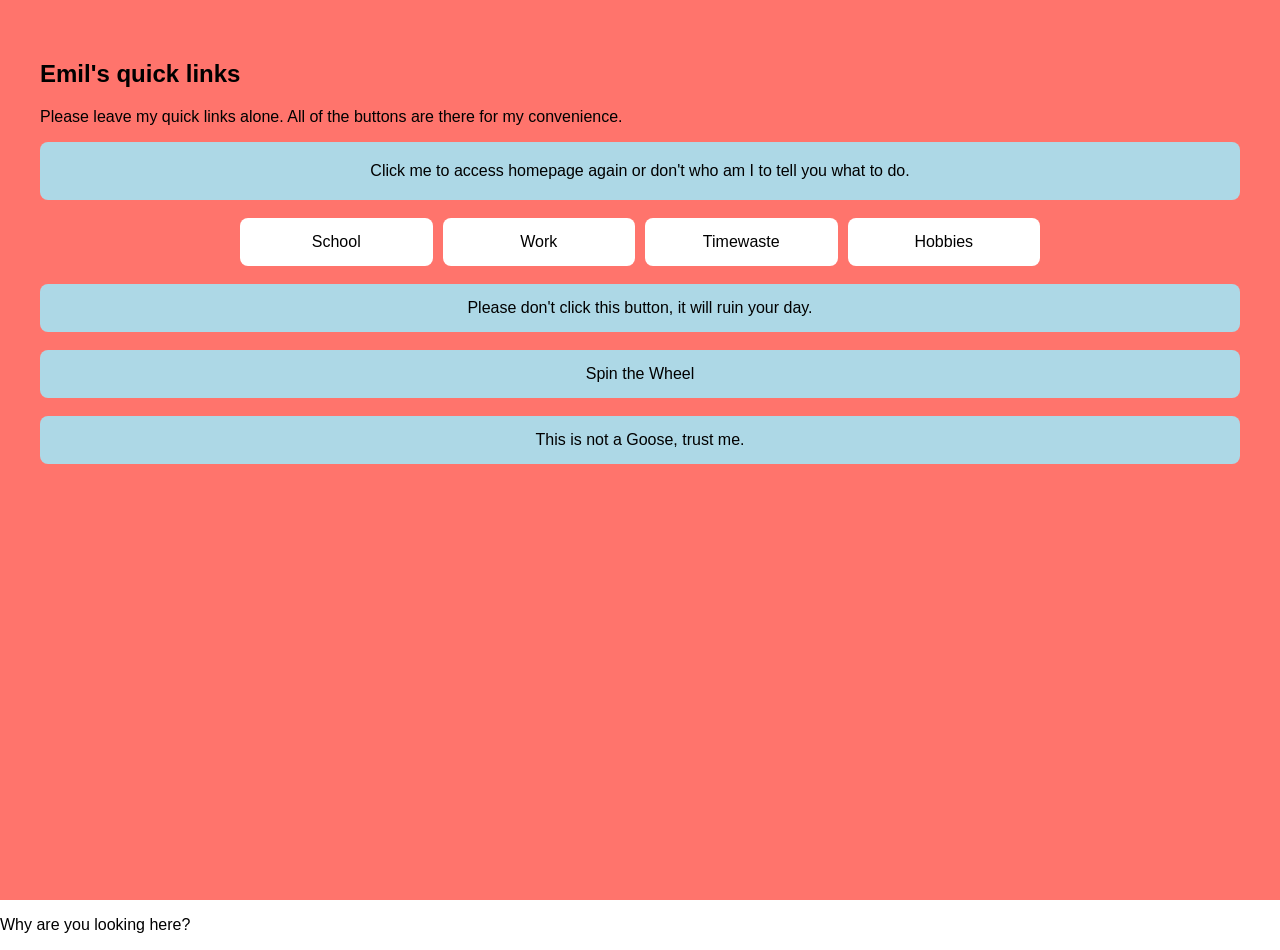
==== index.html @ 1370ffee "added silly buttons to add content" ====
<!DOCTYPE html>
<html lang="en">

<head>
    <title>My Quick Links</title>
    <meta name="viewport" content="width=device-width, initial-scale=1.0">
    <link rel="stylesheet" href="style.css">
</head>

<body>

    <input type="radio" name="nav" id="home" checked>
    <input type="radio" name="nav" id="School" >
    <input type="radio" name="nav" id="Work">
    <input type="radio" name="nav" id="Timewaste">
    <input type="radio" name="nav" id="Hobbies">

    <main>
        <section class="homepage">
        <h1>Emil's quick links</h1>

        <p>
        Please leave my quick links alone.
        All of the buttons are there for my convenience.
        </p>
        </section>
        <div class="home-responsive-box">
            <label for="home" class="home-button">Click me to access homepage again or don't who am I to tell you what to do.</label>
        </div>
        <br>
        <nav>
       <!-- <label for="home">Home</label> -->
            <label for="School">School</label>
            <label for="Work">Work</label>
            <label for="Timewaste">Timewaste</label>
            <label for="Hobbies">Hobbies</label>
        </nav>

       
        <section class="grid School-grid">
        <a href="https://media.laurea.fi/sharing/product/135c04da024bd99f?lang=en" target="_blank">Laurea referencing</a>
        <a href="https://www.laurea.fi/opiskelijan-opas/en/front-page/document-templates/" target="_blank">Document template</a>
        <a href="https://canvas.laurea.fi/" target="_blank">Canvas</a>
        <a href="https://lukkarit.laurea.fi/#/schedule" target="_blank">Lukkarit</a>
        </section>

     
        <section class="grid Work-grid">
        <a href="https://www.w3schools.com/xml/xml_validator.asp">XML checker</a>
        <a href="https://jsonchecker.com/" target="_blank">JSON checker</a>
        <a href="https://www.truugo.com/edifact_validator/" target="_blank">EDIFACT Validator</a>
        <a href="https://traficom.fi/fi/liikennejarjestelma/vaarallisten-aineiden-kuljetus/vak-haku" target="_blank">UN search</a>
        </section>

      
        <section class="grid Timewaste-grid">
        <a href="https://www.reddit.com/" target="_blank">Reddit</a>
        <a href="https://www.is.fi/" target="_blank">Ilta Sanomat</a>
        <a href="https://www.youtube.com/" target="_blank">YouTube</a>
        <a href="https://www.hs.fi/" target="_blank">HS</a>
        </section>

     
        <section class="grid Hobbies-grid">
        <a href="https://dashboard.problemator.fi/map.html?gymid=2" target="_blank">BK Konala</a>
        <a href="https://dashboard.problemator.fi/map.html?gymid=1" target="_blank">BK Pasila</a>
        <a href="https://dashboard.problemator.fi/map.html?gymid=3" target="_blank">BK Herttoniemi</a>
        <a href="https://dashboard.problemator.fi/map.html?gymid=132" target="_blank">BK Espoo</a>
        </section>
        <br>
        <div>
        <input type="checkbox" id="show-image">
        <label for="show-image" class="image-button">
        Please don't click this button, it will ruin your day.
        </label>
        <div class="image-box">
        <img src="tonnin.png" alt="Tonnin seteli">
        </div> 
        </div>
        <br>
        <div>
        <input type="checkbox" id="show-wheel">
        <label for="show-wheel" class="image-button">Spin the Wheel</label>

        <div class="image-box">
            <p>Spin the wheel to make decisions!</p>
            <iframe src="https://wheeldecide.com/" height="700" width="700" title="Spin the wheel"></iframe>

        </div>
        </div>
        <br>
        <div>
        <input type="checkbox" id="goose">
        <label for="goose" class="image-button">This is not a Goose, trust me.</label>

        <div class="image-box">
            <iframe src="https://en.wikipedia.org/wiki/Goose#/media/File:Anser_anser_1_(Piotr_Kuczynski)_(cropped).jpg" height="400" width="400" title="Goose"></iframe>
        </div>
        </div>
    </main>
<footer>
  <p>Why are you looking here?

  </p>
</footer>
</body>

</html>
---- style.css ----
* {
    box-sizing: border-box;
}

body {
    margin: 0;
    font-family: Arial, sans-serif;
}


input {
    display: none;
}


main {
    min-height: 100vh;
    padding: 40px;
    transition: 0.5s;
}


nav {
    display: grid;
    grid-template-columns: repeat(4, 1fr);
    gap: 10px;
    max-width: 800px;
    margin: auto;
}

nav label {
    padding: 15px;
    background: white;
    text-align: center;
    border-radius: 8px;
    cursor: pointer;
}

nav label:hover {
    background: #eeeeee;
}


.grid {
    display: none;
    grid-template-columns: repeat(4, 1fr);
    gap: 15px;
    max-width: 600px;
    margin: 30px auto;
}

.grid a {
    padding: 20px;
    color: white;
    background: #555;
    text-align: center;
    text-decoration: none;
    border-radius: 8px;
    transition: 0.3s;
}

.grid a:hover {
    transform: scale(1.05);
    background: #333;
}

#School:checked ~ main {
    background: #dbeafe;
}

#School:checked ~ main .School-grid {
    display: grid;
}

#Work:checked ~ main {
    background: #dcfce7;
}

#Work:checked ~ main .Work-grid {
    display: grid;
}

#Timewaste:checked ~ main {
    background: #f3e8ff;
}

#Timewaste:checked ~ main .Timewaste-grid {
    display: grid;
}

#Hobbies:checked ~ main {
    background: #ffedd5;
}

#Hobbies:checked ~ main .Hobbies-grid {
    display: grid;
}
@media (max-width: 800px) {

    main {
        padding: 20px;
    }

    nav {
        grid-template-columns: repeat(2, 1fr);
    }

    .grid {
        grid-template-columns: repeat(2, 1fr);
    }

    nav label {
        padding: 12px;
        font-size: 14px;
    }

    .grid a {
        padding: 15px;
        font-size: 14px;
    }
}
/*.homepage {
    display: none;
    max-width: 800px;
    margin: 80px auto;
    text-align: center;
}
.home-button-container {
    display: flex;
    justify-content: top-left;
    margin-top: 20px;
} */
/*@media (max-width: 600px) {
  .home-responsive-box {
    background-color: lightcoral;
  }
}

@media (min-width: 601px) {
  .home-responsive-box {
    background-color: lightseagreen;
  }
}*/
.home-responsive-box {
  background-color: lightblue;
  padding: 20px;
  text-align: center;
    border-radius: 8px;
    cursor: pointer;
    box-sizing: border-box;
    width: 100%;
}
#home:checked ~ main .homepage {
    display: block;
}
#home:checked ~ main {
    background-color: #ff746C;
}
/*.imgbox {
    position: relative;
    width: 500px;
}
#show-image {
    display: none;
}
.image-button {
    display: block;
    width: 200px;
    padding: 15px;
    margin: 20px auto;

    background-color: lightblue;
    text-align: center;
    border-radius: 8px;

    cursor: pointer;
}
.image-button:hover {
    background-color: skyblue;
}
.image-box {
    display: none;
    text-align: center;
}
#show-image:checked ~ .image-box {
    display: block;
}
.image-box img {
    max-width: 100%;
    height: auto;
    border-radius: 10px;
} */
 .image-buttons {
    display: grid;
    grid-template-columns: repeat(3, 1fr);
    gap: 15px;

    max-width: 600px;
    text-align: center;
    margin: 30px auto;
}
.image-buttons input {
    display: none;
}
.image-button {
    display: block;
    padding: 15px;

    background-color: lightblue;
    text-align: center;

    border-radius: 8px;
    cursor: pointer;

    transition: 0.3s;
}
.image-button:hover {
    background-color: skyblue;
    transform: scale(1.05);
}
.image-box {
    display: none;
    margin-top: 15px;
}
.image-box img {
    width: 500px;
    height: auto;
    border-radius: 8px;
}
#show-image:checked ~ .image-box,
#show-wheel:checked ~ .image-box,
#goose:checked ~ .image-box {
    display: block;
}
@media (max-width: 600px) {
    .image-buttons {
        grid-template-columns: 1fr;
    }
}
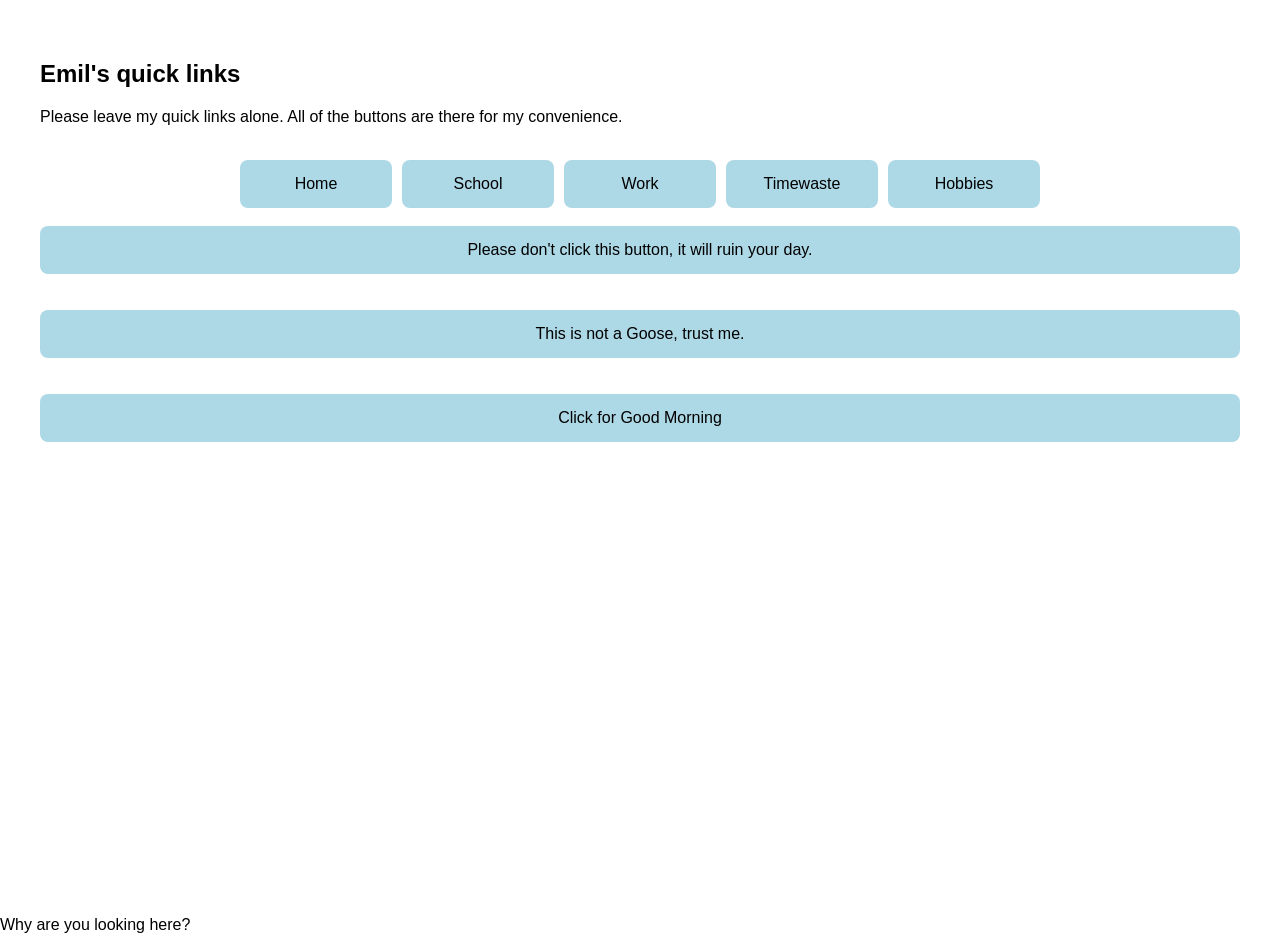
==== commit 498563a4: "changed wheel to gif, added subpages - need to check mobile" ====
--- a/index.html
+++ b/index.html
@@ -9,12 +9,12 @@
 
 <body>
 
-    <input type="radio" name="nav" id="home" checked>
+<!--    <input type="radio" name="nav" id="home" checked>
     <input type="radio" name="nav" id="School" >
     <input type="radio" name="nav" id="Work">
     <input type="radio" name="nav" id="Timewaste">
-    <input type="radio" name="nav" id="Hobbies">
-
+    <input type="radio" name="nav" id="Hobbies">>
+-->
     <main>
         <section class="homepage">
         <h1>Emil's quick links</h1>
@@ -24,20 +24,17 @@
         All of the buttons are there for my convenience.
         </p>
         </section>
-        <div class="home-responsive-box">
-            <label for="home" class="home-button">Click me to access homepage again or don't who am I to tell you what to do.</label>
-        </div>
         <br>
         <nav>
-       <!-- <label for="home">Home</label> -->
-            <label for="School">School</label>
-            <label for="Work">Work</label>
-            <label for="Timewaste">Timewaste</label>
-            <label for="Hobbies">Hobbies</label>
+        <a href="index.html">Home</a>
+        <a href="school.html">School</a>
+        <a href="work.html">Work</a>
+        <a href="timewaste.html">Timewaste</a>
+        <a href="hobbies.html">Hobbies</a>
         </nav>
 
        
-        <section class="grid School-grid">
+      <!--  <section class="grid School-grid">
         <a href="https://media.laurea.fi/sharing/product/135c04da024bd99f?lang=en" target="_blank">Laurea referencing</a>
         <a href="https://www.laurea.fi/opiskelijan-opas/en/front-page/document-templates/" target="_blank">Document template</a>
         <a href="https://canvas.laurea.fi/" target="_blank">Canvas</a>
@@ -66,7 +63,7 @@
         <a href="https://dashboard.problemator.fi/map.html?gymid=1" target="_blank">BK Pasila</a>
         <a href="https://dashboard.problemator.fi/map.html?gymid=3" target="_blank">BK Herttoniemi</a>
         <a href="https://dashboard.problemator.fi/map.html?gymid=132" target="_blank">BK Espoo</a>
-        </section>
+        </section>-->
         <br>
         <div>
         <input type="checkbox" id="show-image">
@@ -78,16 +75,6 @@
         </div> 
         </div>
         <br>
-        <div>
-        <input type="checkbox" id="show-wheel">
-        <label for="show-wheel" class="image-button">Spin the Wheel</label>
-
-        <div class="image-box">
-            <p>Spin the wheel to make decisions!</p>
-            <iframe src="https://wheeldecide.com/" height="700" width="700" title="Spin the wheel"></iframe>
-
-        </div>
-        </div>
         <br>
         <div>
         <input type="checkbox" id="goose">
@@ -95,6 +82,18 @@
 
         <div class="image-box">
             <iframe src="https://en.wikipedia.org/wiki/Goose#/media/File:Anser_anser_1_(Piotr_Kuczynski)_(cropped).jpg" height="400" width="400" title="Goose"></iframe>
+        </div>
+        </div>
+        <br>
+        <br>
+        <div>
+        <input type="checkbox" id="show-gm">
+        <label for="show-gm" class="image-button">Click for Good Morning</label>
+
+        <div class="image-box">
+            <p>GM King!</p>
+            <iframe src="gm.gif" height="520" width="510" title="Hello"></iframe>
+
         </div>
         </div>
     </main>
--- a/style.css
+++ b/style.css
@@ -22,28 +22,32 @@
 
 nav {
     display: grid;
-    grid-template-columns: repeat(4, 1fr);
+    grid-template-columns: repeat(5, 1fr);
     gap: 10px;
     max-width: 800px;
     margin: auto;
 }
 
-nav label {
+nav a {
     padding: 15px;
-    background: white;
-    text-align: center;
-    border-radius: 8px;
-    cursor: pointer;
-}
-
-nav label:hover {
-    background: #eeeeee;
+    background-color: lightblue;
+    color: black;
+    text-align: center;
+    text-decoration: none;
+    border-radius: 8px;
+    transition: 0.3s;
+}
+
+nav a:hover {
+    background-color: skyblue;
+    transform: scale(1.05);
 }
 
 
 .grid {
-    display: none;
-    grid-template-columns: repeat(4, 1fr);
+    display: grid;
+    grid-template-columns:
+        repeat(auto-fit, minmax(140px, 1fr));
     gap: 15px;
     max-width: 600px;
     margin: 30px auto;
@@ -64,33 +68,33 @@
     background: #333;
 }
 
-#School:checked ~ main {
+/* #School:checked ~ main {
     background: #dbeafe;
-}
+} */
 
 #School:checked ~ main .School-grid {
     display: grid;
 }
 
-#Work:checked ~ main {
+/* #Work:checked ~ main {
     background: #dcfce7;
-}
+} */ 
 
 #Work:checked ~ main .Work-grid {
     display: grid;
 }
 
-#Timewaste:checked ~ main {
+/* #Timewaste:checked ~ main {
     background: #f3e8ff;
-}
+} */
 
 #Timewaste:checked ~ main .Timewaste-grid {
     display: grid;
 }
 
-#Hobbies:checked ~ main {
+/*#Hobbies:checked ~ main {
     background: #ffedd5;
-}
+} */
 
 #Hobbies:checked ~ main .Hobbies-grid {
     display: grid;
@@ -141,7 +145,7 @@
     background-color: lightseagreen;
   }
 }*/
-.home-responsive-box {
+/* .home-responsive-box {
   background-color: lightblue;
   padding: 20px;
   text-align: center;
@@ -154,8 +158,8 @@
     display: block;
 }
 #home:checked ~ main {
-    background-color: #ff746C;
-}
+    background-color: #ff746C; 
+} */
 /*.imgbox {
     position: relative;
     width: 500px;
@@ -228,7 +232,7 @@
     border-radius: 8px;
 }
 #show-image:checked ~ .image-box,
-#show-wheel:checked ~ .image-box,
+#show-gm:checked ~ .image-box,
 #goose:checked ~ .image-box {
     display: block;
 }
@@ -236,4 +240,11 @@
     .image-buttons {
         grid-template-columns: 1fr;
     }
+}
+@media (max-width: 450px) {
+
+    nav,
+    .grid {
+        grid-template-columns: 1fr;
+    }
 }
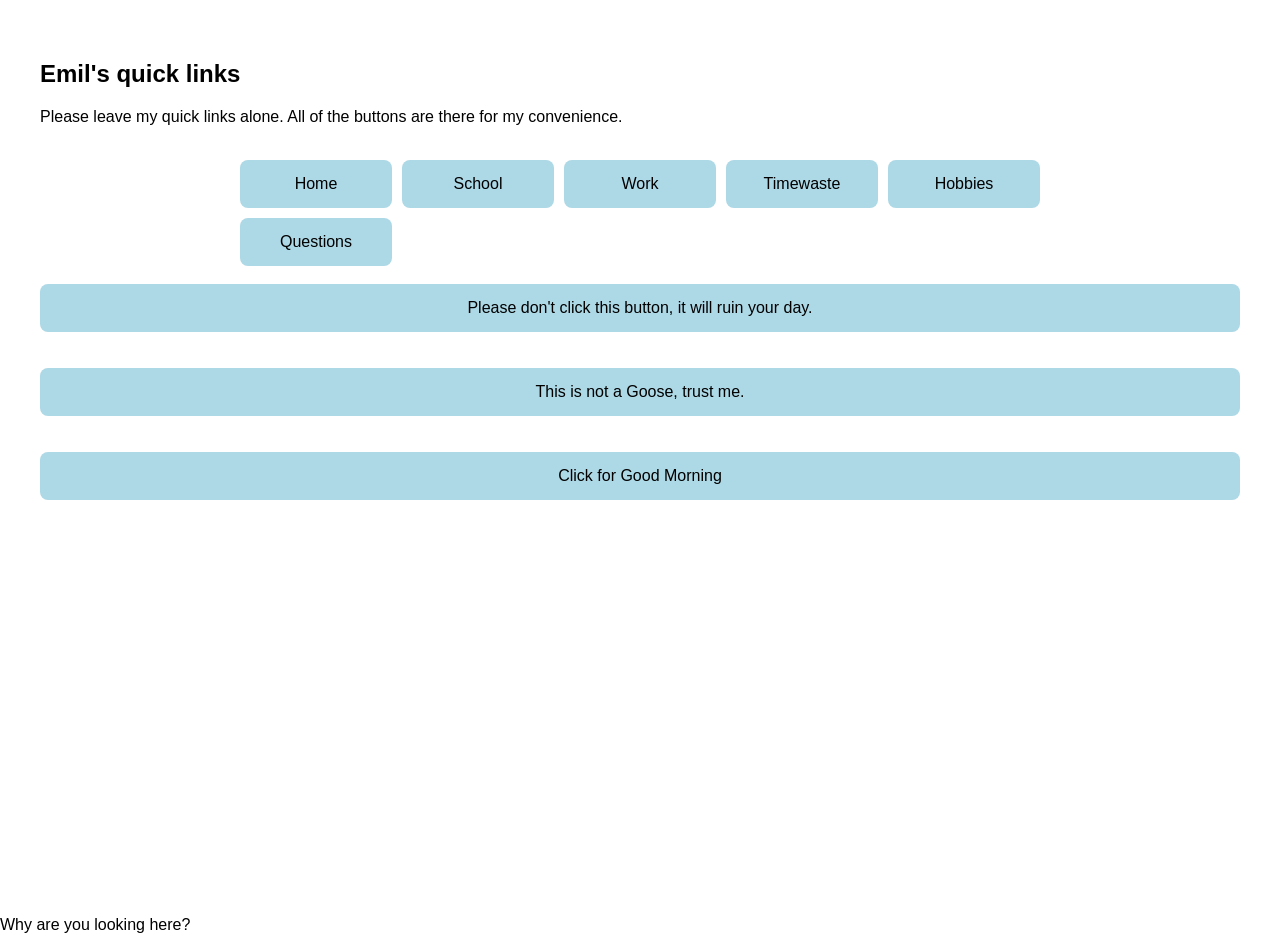
==== commit f1730e2b: "added forms and slideshow, might need to add more images to slideshow and background colours to page" ====
--- a/index.html
+++ b/index.html
@@ -9,12 +9,6 @@
 
 <body>
 
-<!--    <input type="radio" name="nav" id="home" checked>
-    <input type="radio" name="nav" id="School" >
-    <input type="radio" name="nav" id="Work">
-    <input type="radio" name="nav" id="Timewaste">
-    <input type="radio" name="nav" id="Hobbies">>
--->
     <main>
         <section class="homepage">
         <h1>Emil's quick links</h1>
@@ -31,39 +25,8 @@
         <a href="work.html">Work</a>
         <a href="timewaste.html">Timewaste</a>
         <a href="hobbies.html">Hobbies</a>
+        <a href="forms.html">Questions</a>
         </nav>
-
-       
-      <!--  <section class="grid School-grid">
-        <a href="https://media.laurea.fi/sharing/product/135c04da024bd99f?lang=en" target="_blank">Laurea referencing</a>
-        <a href="https://www.laurea.fi/opiskelijan-opas/en/front-page/document-templates/" target="_blank">Document template</a>
-        <a href="https://canvas.laurea.fi/" target="_blank">Canvas</a>
-        <a href="https://lukkarit.laurea.fi/#/schedule" target="_blank">Lukkarit</a>
-        </section>
-
-     
-        <section class="grid Work-grid">
-        <a href="https://www.w3schools.com/xml/xml_validator.asp">XML checker</a>
-        <a href="https://jsonchecker.com/" target="_blank">JSON checker</a>
-        <a href="https://www.truugo.com/edifact_validator/" target="_blank">EDIFACT Validator</a>
-        <a href="https://traficom.fi/fi/liikennejarjestelma/vaarallisten-aineiden-kuljetus/vak-haku" target="_blank">UN search</a>
-        </section>
-
-      
-        <section class="grid Timewaste-grid">
-        <a href="https://www.reddit.com/" target="_blank">Reddit</a>
-        <a href="https://www.is.fi/" target="_blank">Ilta Sanomat</a>
-        <a href="https://www.youtube.com/" target="_blank">YouTube</a>
-        <a href="https://www.hs.fi/" target="_blank">HS</a>
-        </section>
-
-     
-        <section class="grid Hobbies-grid">
-        <a href="https://dashboard.problemator.fi/map.html?gymid=2" target="_blank">BK Konala</a>
-        <a href="https://dashboard.problemator.fi/map.html?gymid=1" target="_blank">BK Pasila</a>
-        <a href="https://dashboard.problemator.fi/map.html?gymid=3" target="_blank">BK Herttoniemi</a>
-        <a href="https://dashboard.problemator.fi/map.html?gymid=132" target="_blank">BK Espoo</a>
-        </section>-->
         <br>
         <div>
         <input type="checkbox" id="show-image">
@@ -78,10 +41,16 @@
         <br>
         <div>
         <input type="checkbox" id="goose">
-        <label for="goose" class="image-button">This is not a Goose, trust me.</label>
+
+        <label for="goose" class="image-button">
+        This is not a Goose, trust me.
+        </label>
 
         <div class="image-box">
-            <iframe src="https://en.wikipedia.org/wiki/Goose#/media/File:Anser_anser_1_(Piotr_Kuczynski)_(cropped).jpg" height="400" width="400" title="Goose"></iframe>
+        <iframe
+            src="https://en.wikipedia.org/wiki/Goose#/media/File:Anser_anser_1_(Piotr_Kuczynski)_(cropped).jpg"
+            title="Goose">
+        </iframe>
         </div>
         </div>
         <br>
@@ -92,7 +61,7 @@
 
         <div class="image-box">
             <p>GM King!</p>
-            <iframe src="gm.gif" height="520" width="510" title="Hello"></iframe>
+            <img src="gm.gif" height="520" width="510" title="Hello">
 
         </div>
         </div>
--- a/style.css
+++ b/style.css
@@ -6,12 +6,6 @@
     margin: 0;
     font-family: Arial, sans-serif;
 }
-
-
-input {
-    display: none;
-}
-
 
 main {
     min-height: 100vh;
@@ -24,11 +18,13 @@
     display: grid;
     grid-template-columns: repeat(5, 1fr);
     gap: 10px;
+    width: 100%;
     max-width: 800px;
     margin: auto;
 }
 
 nav a {
+    display: block;
     padding: 15px;
     background-color: lightblue;
     color: black;
@@ -54,6 +50,7 @@
 }
 
 .grid a {
+    display: block;
     padding: 20px;
     color: white;
     background: #555;
@@ -68,155 +65,18 @@
     background: #333;
 }
 
-/* #School:checked ~ main {
-    background: #dbeafe;
-} */
-
-#School:checked ~ main .School-grid {
-    display: grid;
-}
-
-/* #Work:checked ~ main {
-    background: #dcfce7;
-} */ 
-
-#Work:checked ~ main .Work-grid {
-    display: grid;
-}
-
-/* #Timewaste:checked ~ main {
-    background: #f3e8ff;
-} */
-
-#Timewaste:checked ~ main .Timewaste-grid {
-    display: grid;
-}
-
-/*#Hobbies:checked ~ main {
-    background: #ffedd5;
-} */
-
-#Hobbies:checked ~ main .Hobbies-grid {
-    display: grid;
-}
-@media (max-width: 800px) {
-
-    main {
-        padding: 20px;
-    }
-
-    nav {
-        grid-template-columns: repeat(2, 1fr);
-    }
-
-    .grid {
-        grid-template-columns: repeat(2, 1fr);
-    }
-
-    nav label {
-        padding: 12px;
-        font-size: 14px;
-    }
-
-    .grid a {
-        padding: 15px;
-        font-size: 14px;
-    }
-}
-/*.homepage {
-    display: none;
-    max-width: 800px;
-    margin: 80px auto;
-    text-align: center;
-}
-.home-button-container {
-    display: flex;
-    justify-content: top-left;
-    margin-top: 20px;
-} */
-/*@media (max-width: 600px) {
-  .home-responsive-box {
-    background-color: lightcoral;
-  }
-}
-
-@media (min-width: 601px) {
-  .home-responsive-box {
-    background-color: lightseagreen;
-  }
-}*/
-/* .home-responsive-box {
-  background-color: lightblue;
-  padding: 20px;
-  text-align: center;
+.image-button {
+    display: block;
+    width: 100%;
+    padding: 15px;
+    background-color: lightblue;
+    color: black;
+    text-align: center;
+    text-decoration: none;
     border-radius: 8px;
     cursor: pointer;
-    box-sizing: border-box;
-    width: 100%;
-}
-#home:checked ~ main .homepage {
-    display: block;
-}
-#home:checked ~ main {
-    background-color: #ff746C; 
-} */
-/*.imgbox {
-    position: relative;
-    width: 500px;
-}
-#show-image {
-    display: none;
-}
-.image-button {
-    display: block;
-    width: 200px;
-    padding: 15px;
-    margin: 20px auto;
-
-    background-color: lightblue;
-    text-align: center;
-    border-radius: 8px;
-
-    cursor: pointer;
-}
-.image-button:hover {
-    background-color: skyblue;
-}
-.image-box {
-    display: none;
-    text-align: center;
-}
-#show-image:checked ~ .image-box {
-    display: block;
-}
-.image-box img {
-    max-width: 100%;
-    height: auto;
-    border-radius: 10px;
-} */
- .image-buttons {
-    display: grid;
-    grid-template-columns: repeat(3, 1fr);
-    gap: 15px;
-
-    max-width: 600px;
-    text-align: center;
-    margin: 30px auto;
-}
-.image-buttons input {
-    display: none;
-}
-.image-button {
-    display: block;
-    padding: 15px;
-
-    background-color: lightblue;
-    text-align: center;
-
-    border-radius: 8px;
-    cursor: pointer;
-
-    transition: 0.3s;
+    transition: 0.3s;
+    touch-action: manipulation;
 }
 .image-button:hover {
     background-color: skyblue;
@@ -225,10 +85,15 @@
 .image-box {
     display: none;
     margin-top: 15px;
+    text-align: center;
 }
 .image-box img {
-    width: 500px;
+    display: block;
+    width: 100%;
+    max-width: 500px;
     height: auto;
+    margin-left: auto;
+    margin-right: auto;
     border-radius: 8px;
 }
 #show-image:checked ~ .image-box,
@@ -236,9 +101,35 @@
 #goose:checked ~ .image-box {
     display: block;
 }
-@media (max-width: 600px) {
+@media (max-width: 800px) {
+
+    main {
+        padding: 20px;
+    }
+
+    nav {
+        grid-template-columns: repeat(2, 1fr);
+    }
+
+    .grid {
+        grid-template-columns: repeat(2, 1fr);
+    }
+
     .image-buttons {
         grid-template-columns: 1fr;
+    }
+
+    nav a,
+    .grid a,
+    .image-button {
+        padding: 15px;
+        font-size: 16px;
+        min-height: 48px;
+    }
+        nav a:hover,
+    .grid a:hover,
+    .image-button:hover {
+        transform: none;
     }
 }
 @media (max-width: 450px) {
@@ -247,4 +138,141 @@
     .grid {
         grid-template-columns: 1fr;
     }
+
+    main {
+        padding: 12px;
+    }
+}
+input[type="checkbox"] {
+    display: none;
+}
+.image-box iframe {
+    display: block;
+    width: 100%;
+    max-width: 400px;
+    height: 400px;
+    margin: 20px auto;
+    border: none;
+}
+
+#goose:checked ~ .image-box {
+    display: block;
+}
+form {
+  border-radius: 5px;
+  background-color: #f2f2f2;
+  padding: 20px;
+}
+
+label {display: block;}
+
+input[type=text], select {
+  width: 100%;
+  padding: 12px;
+  margin: 8px 0;
+  display: inline-block;
+  border: 1px solid #ccc;
+  border-radius: 4px;
+  box-sizing: border-box;
+}
+
+input[type=submit] {
+  width: 100%;
+  background-color: #4CAF50;
+  color: white;
+  padding: 14px;
+  margin: 8px 0;
+  border: none;
+  border-radius: 4px;
+  cursor: pointer;
+}
+
+input[type=submit]:hover {
+  background-color: #45a049;
+}
+/*slideshow part
+*/
+.slideshow-page {
+    text-align: center;
+}
+.slideshow {
+    position: relative;
+
+    width: 100%;
+    max-width: 700px;
+    aspect-ratio: 16 / 9;
+
+    margin: 30px auto;
+
+    overflow: hidden;
+    border-radius: 10px;
+
+    background-color: #222;
+}
+.slide {
+    position: absolute;
+
+    width: 100%;
+    height: 100%;
+
+    opacity: 0;
+
+    animation: slideshow 16s infinite;
+}
+.slide img {
+    width: 100%;
+    height: 100%;
+    object-fit: contain;
+}
+.slide:nth-child(1) {
+    animation-delay: 0s;
+}
+.slide:nth-child(2) {
+    animation-delay: 4s;
+}
+.slide:nth-child(3) {
+    animation-delay: 8s;
+}
+.slide:nth-child(4) {
+    animation-delay: 12s;
+}
+@keyframes slideshow {
+
+    0% {
+        opacity: 0;
+    }
+
+    5% {
+        opacity: 1;
+    }
+
+    25% {
+        opacity: 1;
+    }
+
+    30% {
+        opacity: 0;
+    }
+
+    100% {
+        opacity: 0;
+    }
+}
+.back-button {
+    display: inline-block;
+
+    padding: 15px 25px;
+
+    background-color: lightblue;
+    color: black;
+
+    text-decoration: none;
+    border-radius: 8px;
+
+    transition: 0.3s;
+}
+
+.back-button:hover {
+    background-color: rgb(248, 6, 6);
+    transform: scale(1.05);
 }
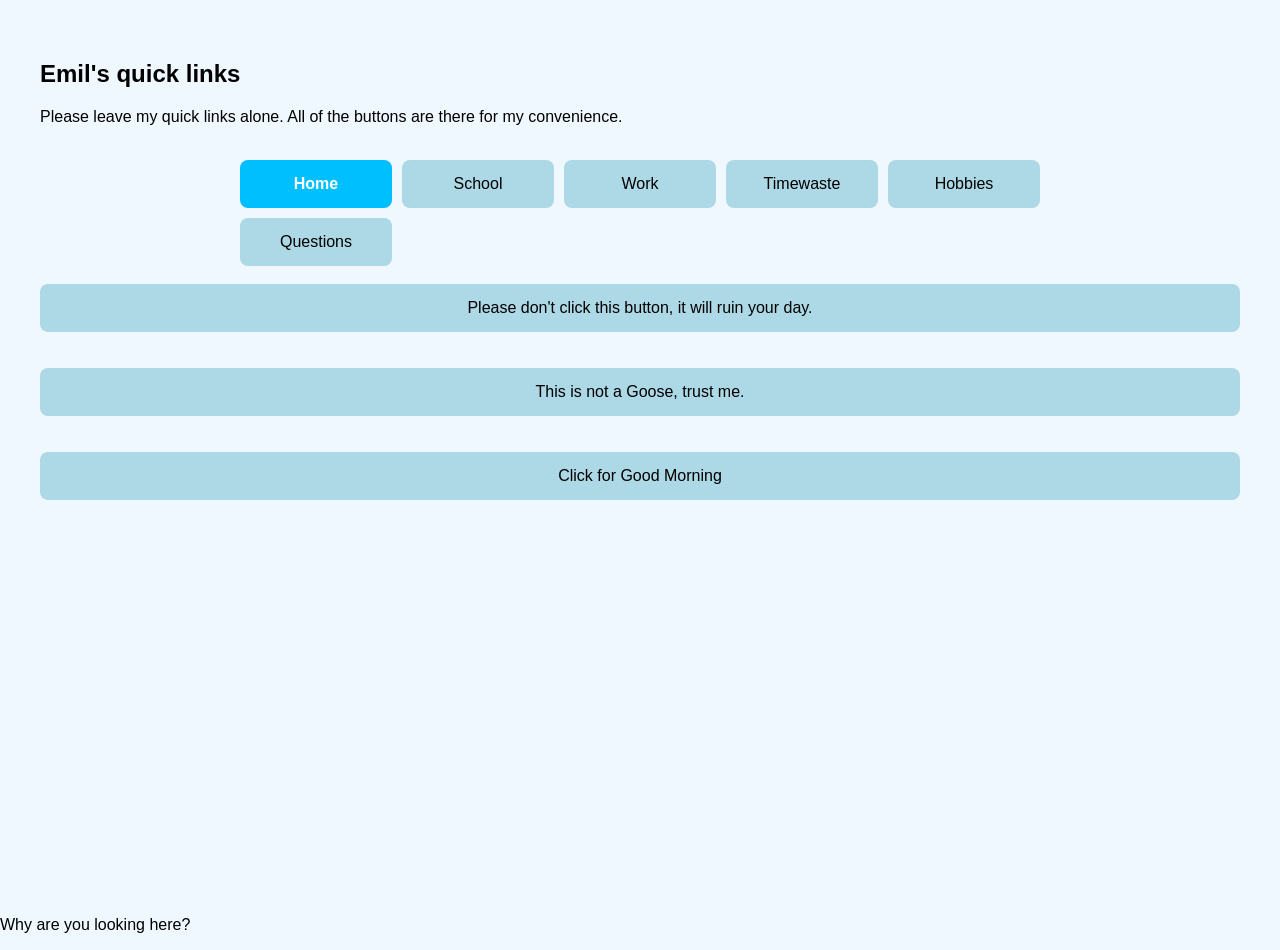
==== commit ca2d7cd0: "highlighted button when clicked + more images for slideshow" ====
--- a/index.html
+++ b/index.html
@@ -20,7 +20,7 @@
         </section>
         <br>
         <nav>
-        <a href="index.html">Home</a>
+        <a href="index.html" class="active">Home</a>
         <a href="school.html">School</a>
         <a href="work.html">Work</a>
         <a href="timewaste.html">Timewaste</a>
--- a/style.css
+++ b/style.css
@@ -5,12 +5,14 @@
 body {
     margin: 0;
     font-family: Arial, sans-serif;
+    background-color: #f0f8ff;
 }
 
 main {
     min-height: 100vh;
     padding: 40px;
     transition: 0.5s;
+    background-color: #f0f8ff;
 }
 
 
@@ -38,7 +40,12 @@
     background-color: skyblue;
     transform: scale(1.05);
 }
-
+/*attempt on having navigation buttons highlighted when selected - seems to work*/ 
+nav a.active {
+    background-color: deepskyblue;
+    color: white;
+    font-weight: bold;
+}
 
 .grid {
     display: grid;
@@ -216,7 +223,7 @@
     height: 100%;
 
     opacity: 0;
-
+/* change slideshow 8-> 16s if I add more pictures - Changed*/
     animation: slideshow 16s infinite;
 }
 .slide img {
@@ -228,14 +235,28 @@
     animation-delay: 0s;
 }
 .slide:nth-child(2) {
+    animation-delay: 2s;
+}
+.slide:nth-child(3) {
     animation-delay: 4s;
 }
-.slide:nth-child(3) {
+.slide:nth-child(4) {
+    animation-delay: 6s;
+}
+/* to add more pictures if I want to - added peeposmash, peepobox, peepodance and meirl */
+.slide:nth-child(5) {
     animation-delay: 8s;
 }
-.slide:nth-child(4) {
+.slide:nth-child(6) {
+    animation-delay: 10s;
+}
+.slide:nth-child(7) {
     animation-delay: 12s;
 }
+.slide:nth-child(8) {
+    animation-delay: 14s;
+} 
+
 @keyframes slideshow {
 
     0% {
@@ -264,7 +285,7 @@
     padding: 15px 25px;
 
     background-color: lightblue;
-    color: black;
+    color: #263238;
 
     text-decoration: none;
     border-radius: 8px;
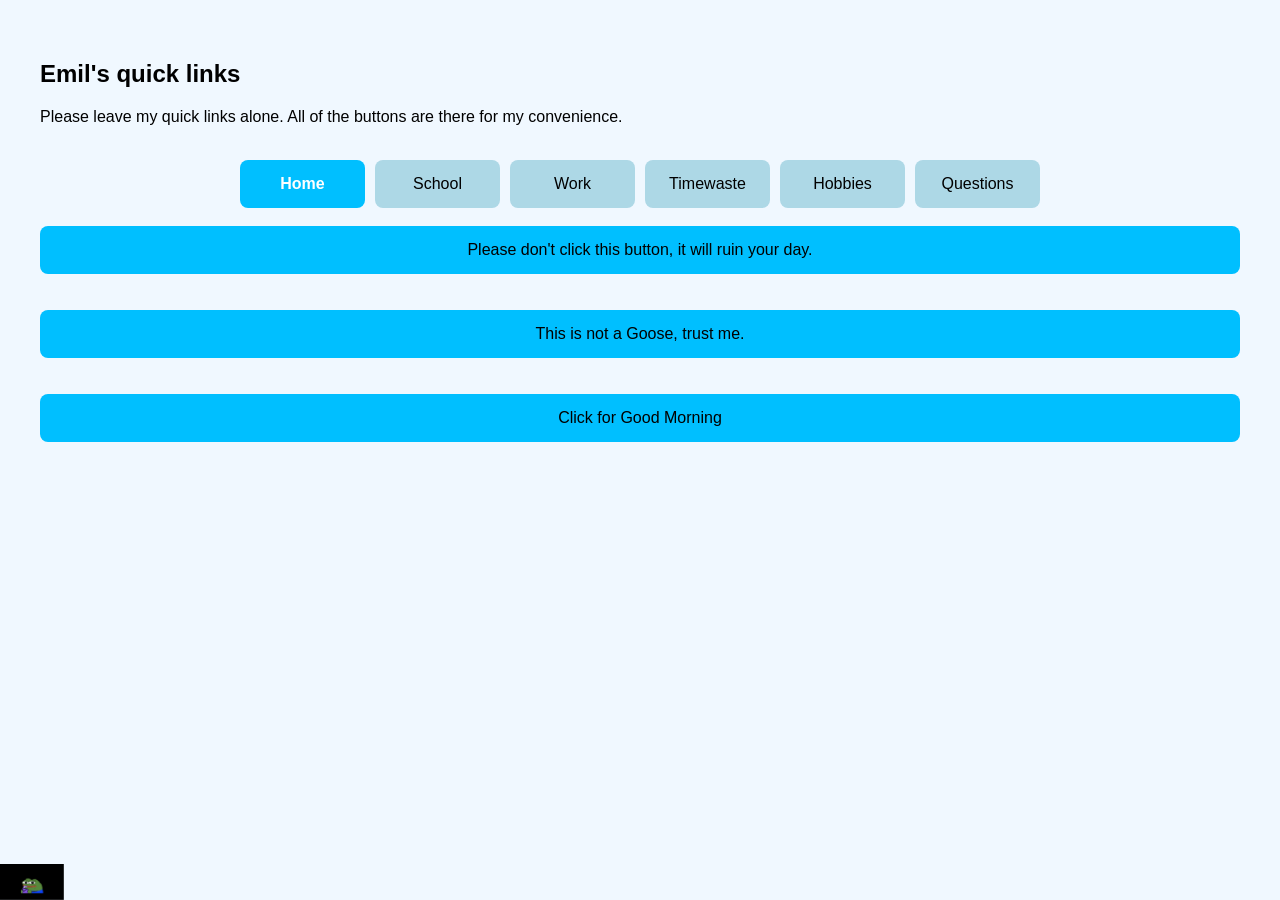
==== commit 16fbfb49: "added a "footer"" ====
--- a/index.html
+++ b/index.html
@@ -65,12 +65,12 @@
 
         </div>
         </div>
+<img src="meirl.gif" title="it is me"  style="position: fixed; bottom: 0; left: 0; width: 5%; height: auto;"
+>
     </main>
-<footer>
-  <p>Why are you looking here?
 
-  </p>
-</footer>
 </body>
 
+
+
 </html>
--- a/style.css
+++ b/style.css
@@ -18,7 +18,7 @@
 
 nav {
     display: grid;
-    grid-template-columns: repeat(5, 1fr);
+    grid-template-columns: repeat(auto-fit, minmax(100px, 1fr));
     gap: 10px;
     width: 100%;
     max-width: 800px;
@@ -50,7 +50,7 @@
 .grid {
     display: grid;
     grid-template-columns:
-        repeat(auto-fit, minmax(140px, 1fr));
+        repeat(auto-fit, minmax(100px, 1fr));
     gap: 15px;
     max-width: 600px;
     margin: 30px auto;
@@ -60,7 +60,7 @@
     display: block;
     padding: 20px;
     color: white;
-    background: #555;
+    background: skyblue;
     text-align: center;
     text-decoration: none;
     border-radius: 8px;
@@ -69,14 +69,14 @@
 
 .grid a:hover {
     transform: scale(1.05);
-    background: #333;
+    background: deepskyblue;
 }
 
 .image-button {
     display: block;
     width: 100%;
     padding: 15px;
-    background-color: lightblue;
+    background-color: deepSkyBlue;
     color: black;
     text-align: center;
     text-decoration: none;
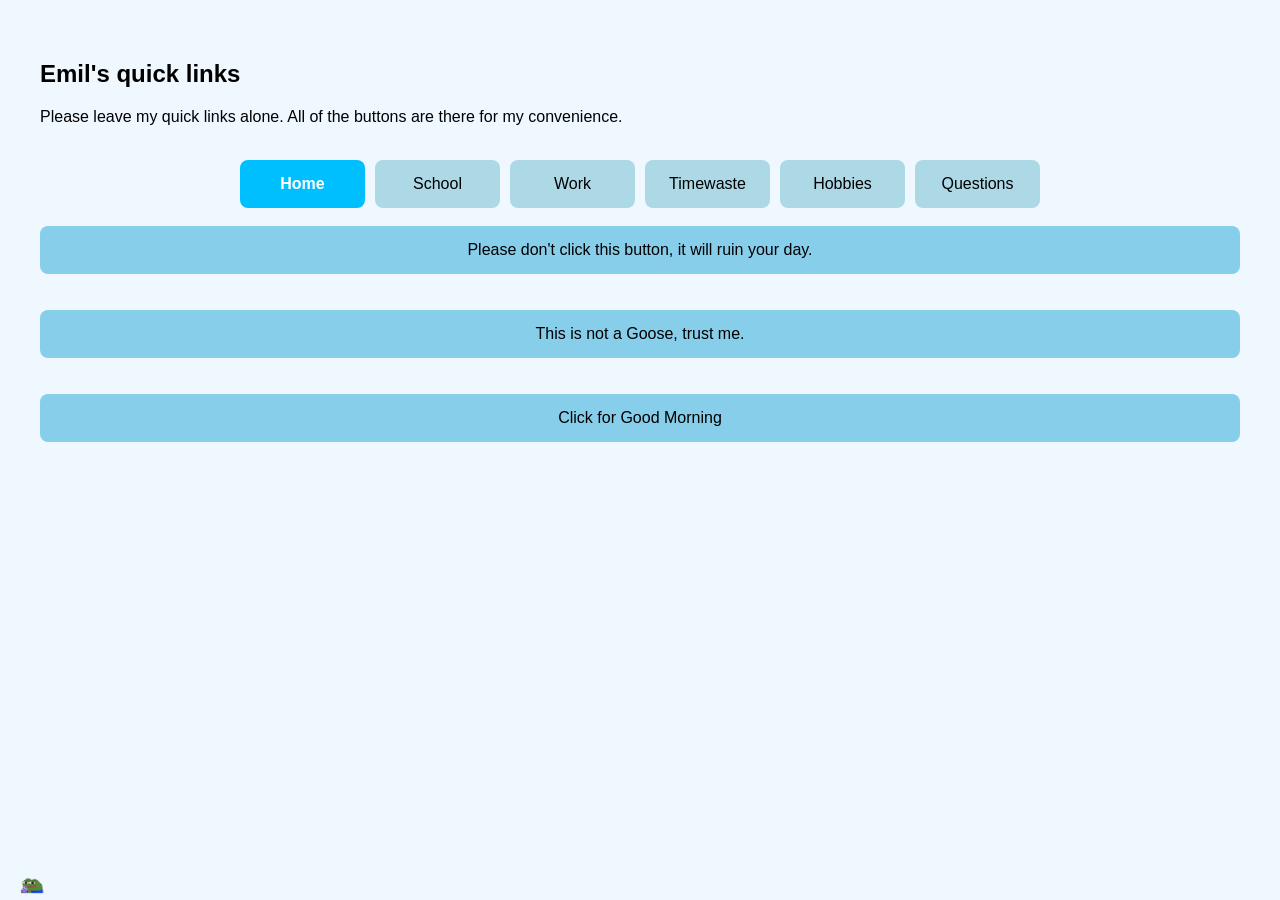
==== commit 122cfa45: "made "footer" background transparent" ====
--- a/index.html
+++ b/index.html
@@ -65,7 +65,7 @@
 
         </div>
         </div>
-<img src="meirl.gif" title="it is me"  style="position: fixed; bottom: 0; left: 0; width: 5%; height: auto;"
+<img src="spinny.gif" title="it is me"  style="position: fixed; bottom: 0; left: 0; width: 5%; height: auto;"
 >
     </main>
 
--- a/style.css
+++ b/style.css
@@ -76,7 +76,7 @@
     display: block;
     width: 100%;
     padding: 15px;
-    background-color: deepSkyBlue;
+    background-color: SkyBlue;
     color: black;
     text-align: center;
     text-decoration: none;
@@ -86,7 +86,7 @@
     touch-action: manipulation;
 }
 .image-button:hover {
-    background-color: skyblue;
+    background-color: deepskyblue;
     transform: scale(1.05);
 }
 .image-box {
@@ -185,7 +185,7 @@
 
 input[type=submit] {
   width: 100%;
-  background-color: #4CAF50;
+  background-color: skyblue;
   color: white;
   padding: 14px;
   margin: 8px 0;
@@ -195,7 +195,7 @@
 }
 
 input[type=submit]:hover {
-  background-color: #45a049;
+  background-color: deepskyblue;
 }
 /*slideshow part
 */
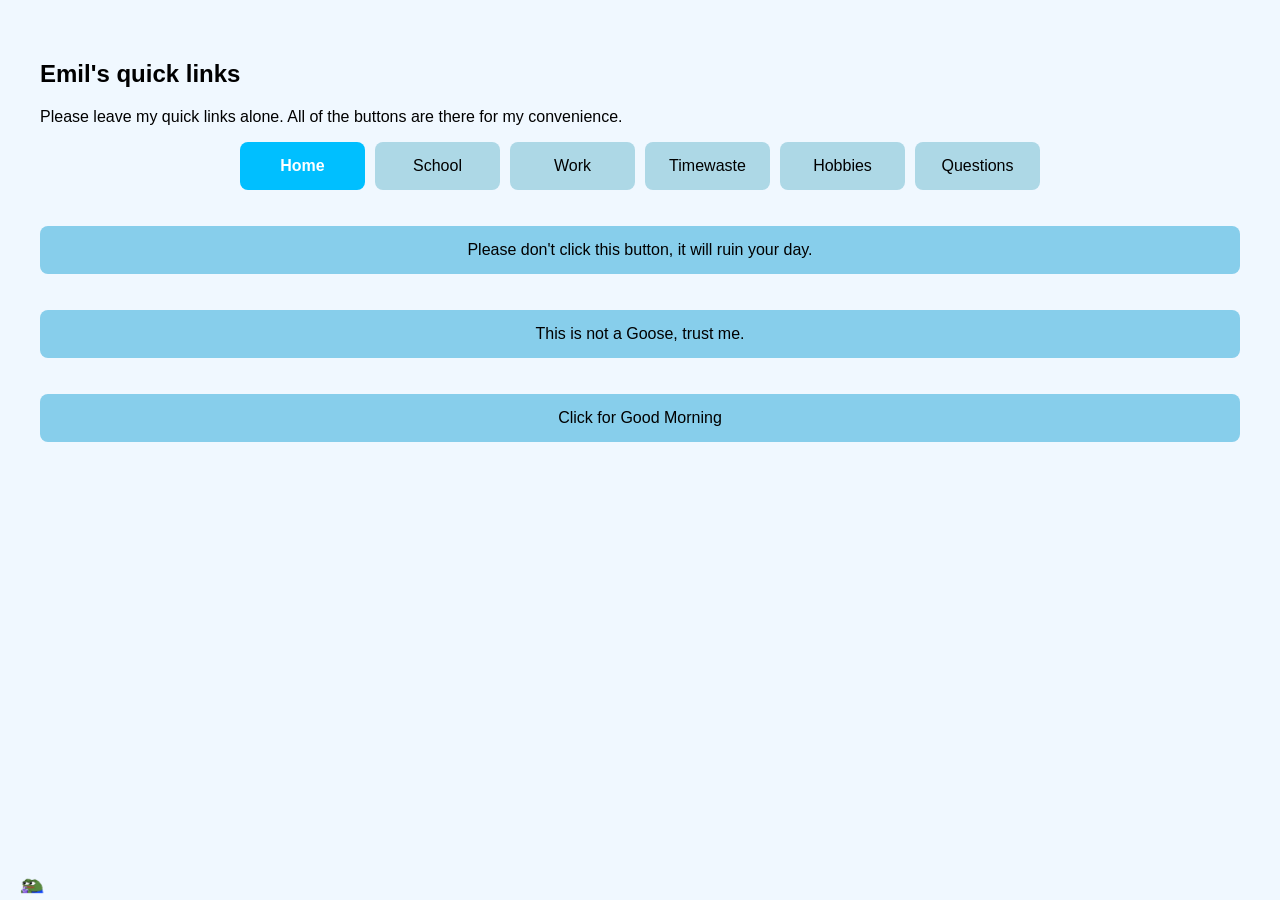
==== commit 7ea30ff4: "moved a line break to line nav buttons" ====
--- a/index.html
+++ b/index.html
@@ -18,7 +18,7 @@
         All of the buttons are there for my convenience.
         </p>
         </section>
-        <br>
+        
         <nav>
         <a href="index.html" class="active">Home</a>
         <a href="school.html">School</a>
@@ -27,6 +27,7 @@
         <a href="hobbies.html">Hobbies</a>
         <a href="forms.html">Questions</a>
         </nav>
+        <br>
         <br>
         <div>
         <input type="checkbox" id="show-image">
--- a/style.css
+++ b/style.css
@@ -162,9 +162,6 @@
     border: none;
 }
 
-#goose:checked ~ .image-box {
-    display: block;
-}
 form {
   border-radius: 5px;
   background-color: #f2f2f2;
@@ -263,19 +260,19 @@
         opacity: 0;
     }
 
-    5% {
+    3% {
         opacity: 1;
     }
 
-    25% {
+    12% {
         opacity: 1;
     }
 
-    30% {
+    15% {
         opacity: 0;
     }
 
-    100% {
+    50% {
         opacity: 0;
     }
 }
